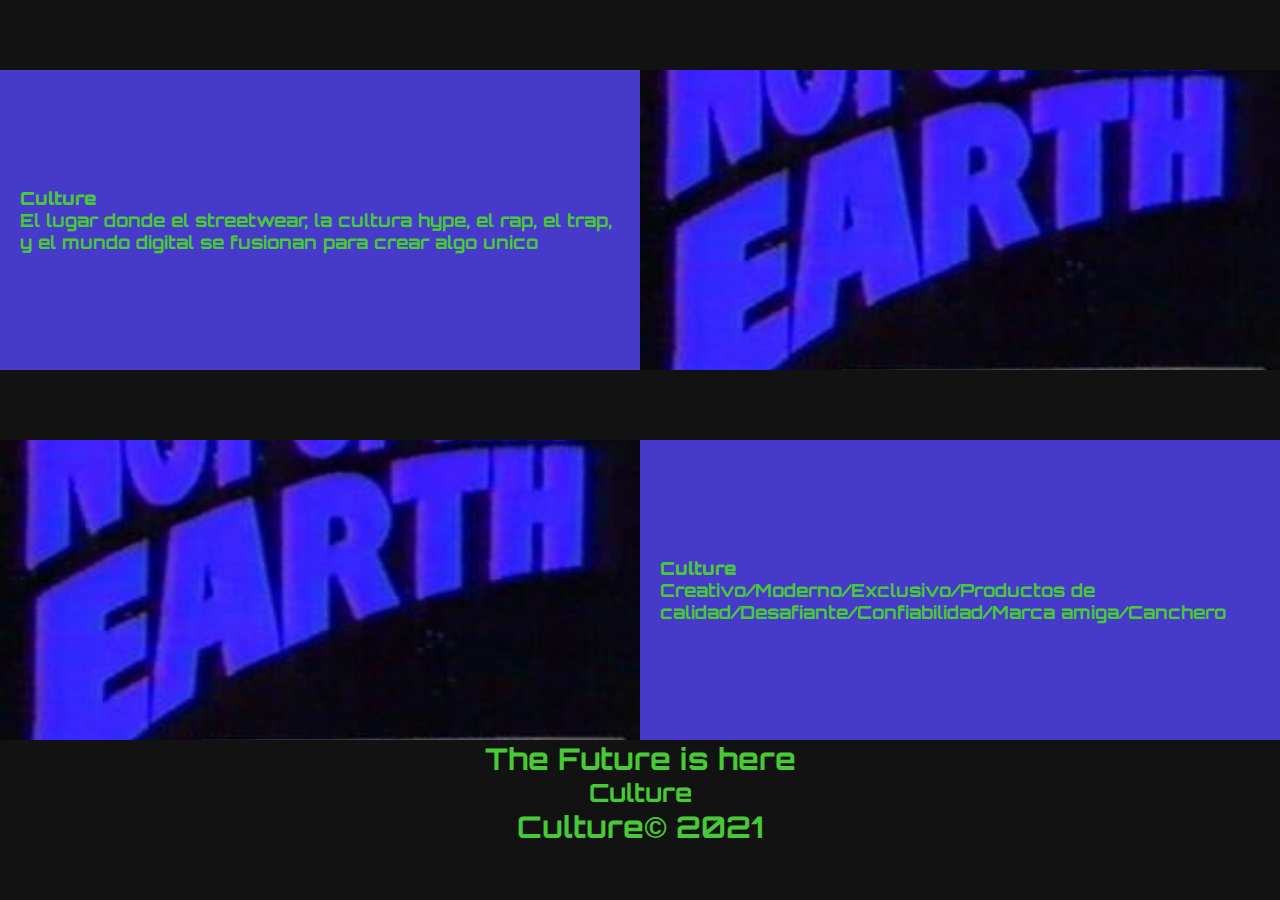
==== index.html @ e7d65d39 "carrousel jquery index" ====
<!DOCTYPE html>
<html>
<head>
	<title>Culture</title>
	<meta charset=utf-8>
	<meta name="keywords" content="streetwear, ropa, moda">
	<meta name="description" content="Culture es una marca de indumentaria. Hacen mayormente buzos y remeras. Es una marca con influencias del streetwear y la cultura hype, lo que se ve reflejado en los diseños de las prendas y la metodología de ventas. Todas las prendas son de edición limitada, con muy pocas unidades en stock.">
	<meta name=viewport content="width=device-width, initial-scale=1">
	 <link
    	rel="stylesheet"
    	href="https://cdnjs.cloudflare.com/ajax/libs/animate.css/4.1.1/animate.min.css"

 	 />
 	<link rel="stylesheet" href="https://cdn.jsdelivr.net/npm/bootstrap@4.6.0/dist/css/bootstrap.min.css" integrity="sha384-B0vP5xmATw1+K9KRQjQERJvTumQW0nPEzvF6L/Z6nronJ3oUOFUFpCjEUQouq2+l" crossorigin="anonymous">
 	<link rel="stylesheet" type="text/css" href="scss/estilos.css">
</head>
<body>
	<div id="inicio"></div>
	<div id="carrousel"></div>
	<div id="main">
		<div id="novedades" class="wow animate__animated animate__fadeInDown">
			<div class="content bgColorBlue fontColorMain">
				<p class="titulo typeBold">Culture</p>
				<p>El lugar donde el streetwear, la cultura hype, el rap, el trap, y el mundo digital se fusionan para crear algo unico</p>
			</div>
			<div class="deco"></div>
		</div>
		<div id="novedades" class="wow animate__animated animate__fadeInUp">
			<div class="deco"></div>
			<div class="content bgColorBlue fontColorMain">
				<p class="titulo typeBold">Culture</p>
				<p>Creativo/Moderno/Exclusivo/Productos de calidad/Desafiante/Confiabilidad/Marca amiga/Canchero</p>
			</div>
		</div>
	</div>	
	<div class="card text-center letraDescripcion">
		<div class="card-header">
		  The Future is here
		</div>
		<div class="card-body">
		  <h5 class="card-title">Culture</h5>
		  <p class="card-text"></p>
		</div>
		<div class="card-footer text-muted">
		  Culture© 2021
		</div>
	  </div>
    <script src="https://code.jquery.com/jquery-3.5.1.slim.min.js" integrity="sha384-DfXdz2htPH0lsSSs5nCTpuj/zy4C+OGpamoFVy38MVBnE+IbbVYUew+OrCXaRkfj" crossorigin="anonymous"></script>
    <script src="https://cdn.jsdelivr.net/npm/bootstrap@4.6.0/dist/js/bootstrap.bundle.min.js" integrity="sha384-Piv4xVNRyMGpqkS2by6br4gNJ7DXjqk09RmUpJ8jgGtD7zP9yug3goQfGII0yAns" crossorigin="anonymous"></script>
	<script src="js/wow.min.js"></script>
	<script>
	new WOW().init();
	</script>
	<script src="java/index/header.js"></script>
	<script src="java/index/carrousel.js"></script>
</body>
</html>
---- scss/estilos.css ----
@import url("https://fonts.googleapis.com/css2?family=Orbitron:wght@400;700;900&display=swap");
* {
  margin: 0;
  padding: 0;
}

body {
  font-family: orbitron, sans-serif;
  font-weight: 700;
  display: -webkit-box;
  display: -ms-flexbox;
  display: flex;
  -webkit-box-orient: vertical;
  -webkit-box-direction: normal;
      -ms-flex-direction: column;
          flex-direction: column;
  overflow-x: hidden;
  background-color: #121212;
}

img {
  max-width: 100%;
}

.typeLight {
  font-weight: 300;
}

.typeBold {
  font-weight: 900;
}

.bgColorDark {
  background-color: #121212;
}

.bgColorGreen {
  background-color: #48CA36;
}

.bgColorBlue {
  background-color: #473ACB;
}

.fontColorMain {
  color: #48CA36;
}

.fontColorWhite {
  color: #FFFFFF;
}

#header {
  min-height: 120px;
  display: -webkit-box;
  display: -ms-flexbox;
  display: flex;
  -webkit-box-orient: horizontal;
  -webkit-box-direction: normal;
      -ms-flex-direction: row;
          flex-direction: row;
  -webkit-box-align: center;
      -ms-flex-align: center;
          align-items: center;
}

#header .logo {
  padding-left: 20px;
}

#header .botonera {
  list-style: none;
  -webkit-box-flex: 1;
      -ms-flex-positive: 1;
          flex-grow: 1;
  text-align: right;
}

#header .botonera li {
  display: inline-block;
}

#header .botonera a {
  color: #48CA36;
  font-size: 24px;
  padding: 20px;
}

#main {
  -webkit-box-flex: 1;
      -ms-flex-positive: 1;
          flex-grow: 1;
}

#novedades {
  padding-top: 70px;
  display: -webkit-box;
  display: -ms-flexbox;
  display: flex;
  -webkit-box-orient: horizontal;
  -webkit-box-direction: normal;
      -ms-flex-direction: row;
          flex-direction: row;
  -ms-flex-wrap: wrap;
      flex-wrap: wrap;
  min-height: 300px;
}

#novedades .content, #novedades .deco {
  width: 50%;
}

#novedades .content {
  font-size: 18px;
  display: -webkit-box;
  display: -ms-flexbox;
  display: flex;
  -webkit-box-orient: vertical;
  -webkit-box-direction: normal;
      -ms-flex-direction: column;
          flex-direction: column;
  -webkit-box-pack: center;
      -ms-flex-pack: center;
          justify-content: center;
  padding: 20px;
  -webkit-box-sizing: border-box;
          box-sizing: border-box;
}

#novedades .deco {
  background-image: url("../media/cultureind2.jpg");
  background-repeat: no-repeat;
  background-size: cover;
  background-position: center;
}

#novedades .deco {
  background-image: url("../media/cultureind2.jpg");
  background-repeat: no-repeat;
  background-size: cover;
  background-position: center;
}

.deco2 {
  display: -webkit-box;
  display: -ms-flexbox;
  display: flex;
  background-image: url("../media/culture3.png");
  background-repeat: no-repeat;
  background-size: cover;
  background-position: center;
  min-height: 1000px;
  padding-top: 30px;
  width: 600px;
  height: auto;
}

ul {
  list-style-type: none;
}

.letraEspecial {
  color: #48CA36;
  display: -webkit-box;
  display: -ms-flexbox;
  display: flex;
  -webkit-box-orient: horizontal;
  -webkit-box-direction: normal;
      -ms-flex-direction: row;
          flex-direction: row;
  -webkit-box-pack: center;
      -ms-flex-pack: center;
          justify-content: center;
  font-size: 50px;
  border: 2px solid #48CA36;
  margin: 2% 2% 2% 2%;
  width: 95%;
  height: 100px;
  -webkit-box-sizing: border-box;
          box-sizing: border-box;
  background-color: #121212;
}

#lista {
  display: -webkit-box;
  display: -ms-flexbox;
  display: flex;
  -webkit-box-orient: vertical;
  -webkit-box-direction: normal;
      -ms-flex-direction: column;
          flex-direction: column;
  font-size: 20px;
  background-color: #121212;
  -webkit-box-pack: justify;
      -ms-flex-pack: justify;
          justify-content: space-between;
  color: #48CA36;
  -webkit-box-flex: 1;
      -ms-flex-positive: 1;
          flex-grow: 1;
  padding: 25px;
}

.imgSobre {
  background-image: url("../media/logoconfondo.png");
  background-size: cover;
  background-repeat: repeat;
  background-position: center;
  -webkit-box-sizing: border-box;
          box-sizing: border-box;
}

#grid {
  display: -webkit-box;
  display: -ms-flexbox;
  display: flex;
  -webkit-box-orient: vertical;
  -webkit-box-direction: normal;
      -ms-flex-direction: column;
          flex-direction: column;
}

.info {
  width: 100%;
  text-align: center;
}

.imgCentrar {
  text-align: center;
}

.cardProduct {
  display: -webkit-box;
  display: -ms-flexbox;
  display: flex;
  font-size: 30px;
  color: #48CA36;
  background-color: #121212;
  -webkit-column-gap: 10px;
          column-gap: 10px;
}

.letraDescripcion {
  font-size: 30px;
  display: -webkit-box;
  display: -ms-flexbox;
  display: flex;
  -webkit-box-orient: vertical;
  -webkit-box-direction: normal;
      -ms-flex-direction: column;
          flex-direction: column;
  -webkit-box-align: center;
      -ms-flex-align: center;
          align-items: center;
  color: #48CA36;
}

#descripcion {
  background-color: #121212;
}

@media all and (max-width: 1064px) {
  .cardProduct {
    -webkit-box-orient: vertical;
    -webkit-box-direction: normal;
        -ms-flex-direction: column;
            flex-direction: column;
  }
}

#producto1 {
  grid-area: producto1;
  background-color: purple;
  min-height: 300px;
}

#producto2 {
  grid-area: producto2;
  background-color: purple;
  min-height: 300px;
}

#producto3 {
  grid-area: producto3;
  background-color: purple;
  min-height: 300px;
}

#descripcion {
  background: radial-gradient(to left, blue, purple);
}

.wachin {
  min-height: 50vh;
  max-width: 400px;
  margin: auto;
  background-image: url("media/culturevioleta");
  border-radius: 100px;
  -webkit-box-sizing: border-box;
          box-sizing: border-box;
  -webkit-animation-name: movimiento;
          animation-name: movimiento;
  -webkit-animation-iteration-count: infinite;
          animation-iteration-count: infinite;
  -webkit-animation-duration: 40s;
          animation-duration: 40s;
  -webkit-animation-delay: 0;
          animation-delay: 0;
  background-size: 1000% 1000%;
}

@-webkit-keyframes movimiento {
  0% {
    background-position: 5% 0%;
  }
  50% {
    background-position: 96% 0%;
  }
  100% {
    background-position: 5% 0%;
  }
}

@keyframes movimiento {
  0% {
    background-position: 5% 0%;
  }
  50% {
    background-position: 96% 0%;
  }
  100% {
    background-position: 5% 0%;
  }
}

#preguntas {
  display: -ms-grid;
  display: grid;
  min-width: 100vw;
      grid-template-areas: "imgPreg pregunta1" "imgPreg pregunta2" "imgPreg pregunta3";
  -ms-grid-columns: 2fr 8fr;
      grid-template-columns: 2fr 8fr;
  -ms-grid-rows: (300px)[3];
      grid-template-rows: repeat(3, 300px);
  grid-column-gap: 30px;
  grid-row-gap: 30px;
}

#imgPreg {
  -ms-grid-row: 1;
  -ms-grid-row-span: 3;
  -ms-grid-column: 1;
  grid-area: imgPreg;
}

#pregunta1 {
  -ms-grid-row: 1;
  -ms-grid-column: 2;
  grid-area: pregunta1;
}

#pregunta2 {
  -ms-grid-row: 2;
  -ms-grid-column: 2;
  grid-area: pregunta2;
}

#pregunta3 {
  -ms-grid-row: 3;
  -ms-grid-column: 2;
  grid-area: pregunta3;
}

#formulario {
  display: -webkit-box;
  display: -ms-flexbox;
  display: flex;
  margin: auto;
  min-height: 600px;
  padding-top: 1rem;
}

input {
  padding: 0.5rem 3rem 0;
}

label {
  padding: 0.5rem 3rem 0;
}

select {
  margin-bottom: 2rem;
}

textarea {
  width: 100%;
  height: 150px;
}

.barraNavegacion {
  min-width: 300px;
  background-color: #121212;
}

@media all and (max-width: 768px) {
  #preguntas {
    display: -ms-grid;
    display: grid;
    min-width: 100vw;
        grid-template-areas: "imgPreg" "imgPreg" "imgPreg" "pregunta1" "pregunta2" "pregunta3";
    -ms-grid-columns: 100%;
        grid-template-columns: 100%;
    -ms-grid-rows: (300px)[6];
        grid-template-rows: repeat(6, 300px);
    grid-column-gap: 30px;
    grid-row-gap: 30px;
    font-size: 10px;
    padding: 0 15 0 15;
  }
}

.tarjeta {
  background-color: #FFFFFF;
  border-radius: 15px;
  padding: 20px;
  display: -webkit-box;
  display: -ms-flexbox;
  display: flex;
  -webkit-box-align: center;
      -ms-flex-align: center;
          align-items: center;
  position: relative;
  margin-bottom: 50px;
}

.tarjeta__img {
  width: 300px;
  height: 180px;
  margin-right: 30px;
}

.tarjeta__titulo {
  font-size: 1.5rem;
  margin-bottom: 20px;
}

.tarjeta__parrafo {
  line-height: 28px;
  font-size: 1rem;
}

.boton {
  height: 60px;
  padding: 20px;
  background-color: #48CA36;
  color: #FFFFFF;
  display: inline-block;
  text-decoration: none;
}

.letraGeneral, .letraGeneral-especial {
  font-size: 30px;
  display: -webkit-box;
  display: -ms-flexbox;
  display: flex;
  -webkit-box-orient: vertical;
  -webkit-box-direction: normal;
      -ms-flex-direction: column;
          flex-direction: column;
  -webkit-box-align: center;
      -ms-flex-align: center;
          align-items: center;
  -webkit-box-pack: center;
      -ms-flex-pack: center;
          justify-content: center;
  color: #48CA36;
}

.letraGeneral-especial {
  -webkit-box-orient: horizontal;
  -webkit-box-direction: normal;
      -ms-flex-direction: row;
          flex-direction: row;
  -webkit-box-pack: center;
      -ms-flex-pack: center;
          justify-content: center;
  font-size: 50px;
  border: 2px solid #48CA36;
  margin: 2% 2% 2% 2%;
  width: 95%;
  height: 100px;
  -webkit-box-sizing: border-box;
          box-sizing: border-box;
  background-color: #121212;
}

.imagen1-icon {
  Background-image: url("media/imagen1.png");
}

.imagen2-icon {
  Background-image: url("media/imagen2.png");
}

.imagen3-icon {
  Background-image: url("media/imagen3.png");
}

.imagenesCarousell, .imagen1, .imagen2, .imagen3 {
  height: 90vh;
  background-position: center;
  background-size: cover;
}

.imagen1 {
  background-image: url("../media/cultureind2.jpg");
}

.imagen2 {
  background-image: url("../media/culturevioleta.png");
}

.imagen3 {
  background-image: url("../media/logoconfondo.png");
}

@media all and (max-width: 768px) {
  .tarjeta {
    -webkit-box-orient: vertical;
    -webkit-box-direction: normal;
        -ms-flex-direction: column;
            flex-direction: column;
  }
  .letraEspecial {
    font-size: 2.4rem;
    -webkit-box-align: center;
        -ms-flex-align: center;
            align-items: center;
  }
  .imgSobre div {
    font-size: 1rem;
    padding: 20px;
  }
}

@media all and (max-width: 768px) {
  #novedades .deco {
    width: 100vw;
    height: 200px;
    -webkit-box-orient: vertical;
    -webkit-box-direction: normal;
        -ms-flex-direction: column;
            flex-direction: column;
  }
  #novedades .content {
    font-size: 12px;
    width: 100vw;
    -webkit-box-orient: vertical;
    -webkit-box-direction: normal;
        -ms-flex-direction: column;
            flex-direction: column;
  }
}

.about-us {
  overflow: hidden;
}

.about-us__container {
  height: 100vh;
  background-image: url("https://images.unsplash.com/photo-1601388362587-feb7ca733020?ixid=MnwxMjA3fDB8MHxwaG90by1wYWdlfHx8fGVufDB8fHx8&ixlib=rb-1.2.1&auto=format&fit=crop&w=1707&q=80");
  background-size: cover;
  background-repeat: no-repeat;
}

.about-us__container2 {
  height: 100vh;
  background-image: url("https://images.unsplash.com/photo-1503666314-e84bfede77e6?ixid=MnwxMjA3fDB8MHxwaG90by1wYWdlfHx8fGVufDB8fHx8&ixlib=rb-1.2.1&auto=format&fit=crop&w=1170&q=80");
  background-size: cover;
  background-repeat: no-repeat;
}

.about-us__container2 .about-us__titulo p {
  color: black;
}

.about-us__container2 .about-us__titulo h2 {
  color: black;
}

.about-us__container3 {
  height: 100vh;
  background-image: url("https://images-ext-2.discordapp.net/external/0FWMGJOT8BvSwNThyjJ2XypFDWLDBoGkmgWCP27cPho/%3Fixid%3DMnwxMjA3fDB8MHxwaG90by1wYWdlfHx8fGVufDB8fHx8%26ixlib%3Drb-1.2.1%26auto%3Dformat%26fit%3Dcrop%26w%3D1470%26q%3D80/https/images.unsplash.com/photo-1413847394921-b259543f4872?width=1053&height=702");
  background-size: cover;
  background-repeat: no-repeat;
}

.about-us__container3 .about-us__titulo p {
  color: #FFFFFF;
}

.about-us__container3 .about-us__titulo h2 {
  color: #FFFFFF;
}

.about-us__container4 {
  height: 100vh;
  background-image: url("https://images-ext-1.discordapp.net/external/wTqO-iYZS5aRS796Bh5iEjuYpuXEGPpkxFOsP4Gf6Go/%3Fixid%3DMnwxMjA3fDB8MHxwaG90by1wYWdlfHx8fGVufDB8fHx8%26ixlib%3Drb-1.2.1%26auto%3Dformat%26fit%3Dcrop%26w%3D1470%26q%3D80/https/images.unsplash.com/photo-1512401127452-381867a7f9c2?width=1053&height=702");
  background-size: cover;
  background-repeat: no-repeat;
}

.about-us__container4 .about-us__titulo p {
  color: #FFFFFF;
}

.about-us__container4 .about-us__titulo h2 {
  color: #FFFFFF;
}

.about-us__titulo h2 {
  font-size: 50px;
  font-weight: bold;
  color: white;
}

.about-us__titulo p {
  font-size: 40px;
  color: white;
}

.info__img {
  width: 100%;
  height: auto;
  border-radius: 75px;
  padding-top: 20px;
  padding-bottom: 20px;
}

.info__img-smaller {
  width: 100%;
  height: auto;
  max-width: 300px;
}

.letraInfo {
  color: #48CA36;
  font-size: 22px;
}

.letraBoton {
  color: white;
}
/*# sourceMappingURL=estilos.css.map */
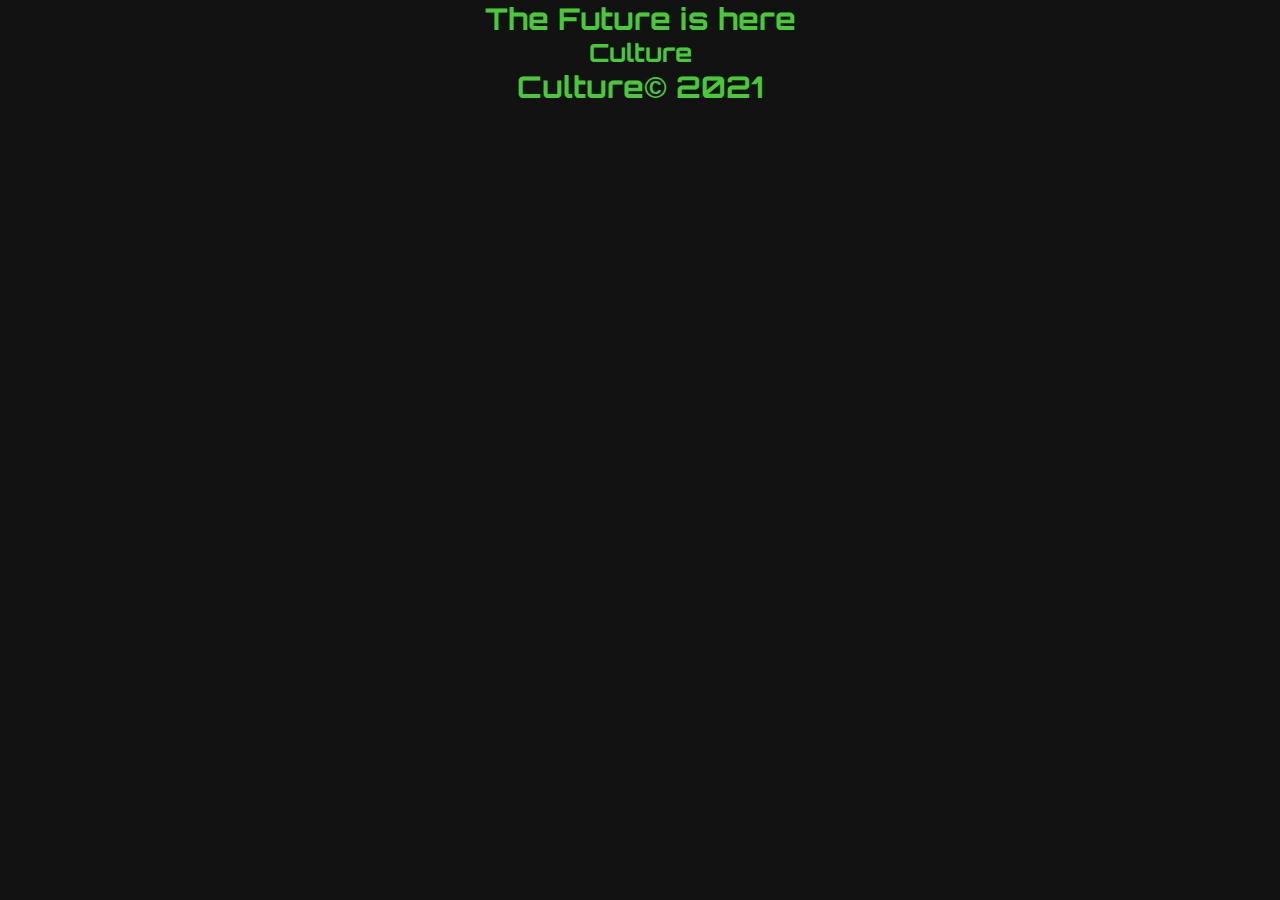
==== commit 555614bc: "cards index a jquery" ====
--- a/index.html
+++ b/index.html
@@ -18,21 +18,8 @@
 	<div id="inicio"></div>
 	<div id="carrousel"></div>
 	<div id="main">
-		<div id="novedades" class="wow animate__animated animate__fadeInDown">
-			<div class="content bgColorBlue fontColorMain">
-				<p class="titulo typeBold">Culture</p>
-				<p>El lugar donde el streetwear, la cultura hype, el rap, el trap, y el mundo digital se fusionan para crear algo unico</p>
-			</div>
-			<div class="deco"></div>
-		</div>
-		<div id="novedades" class="wow animate__animated animate__fadeInUp">
-			<div class="deco"></div>
-			<div class="content bgColorBlue fontColorMain">
-				<p class="titulo typeBold">Culture</p>
-				<p>Creativo/Moderno/Exclusivo/Productos de calidad/Desafiante/Confiabilidad/Marca amiga/Canchero</p>
-			</div>
-		</div>
-	</div>	
+	<div id="imgcards"></div>
+	
 	<div class="card text-center letraDescripcion">
 		<div class="card-header">
 		  The Future is here
@@ -53,5 +40,6 @@
 	</script>
 	<script src="java/index/header.js"></script>
 	<script src="java/index/carrousel.js"></script>
+	<script src="java/index/imgcards.js"></script>
 </body>
 </html>
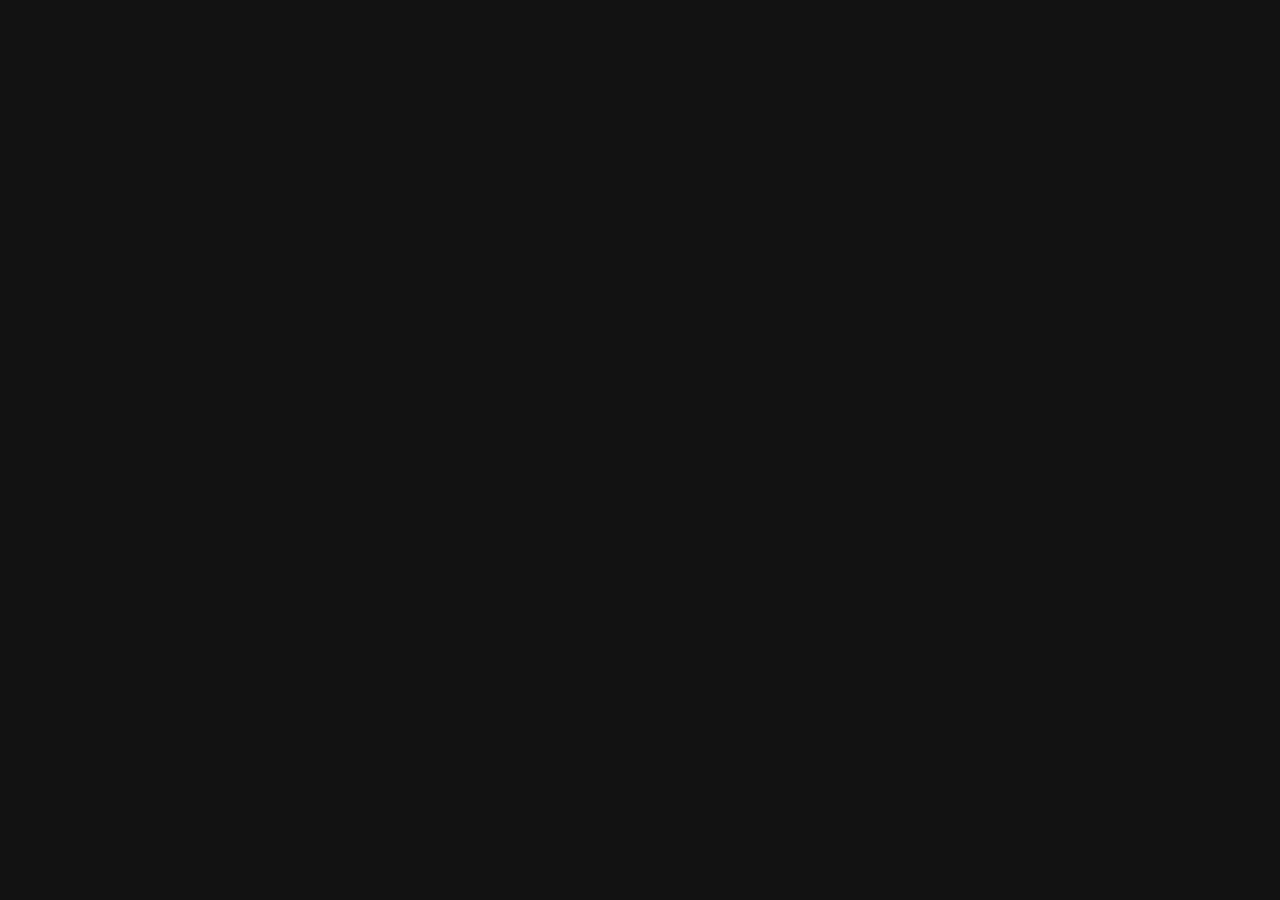
==== commit e6aab744: "footer a jquery" ====
--- a/index.html
+++ b/index.html
@@ -19,19 +19,9 @@
 	<div id="carrousel"></div>
 	<div id="main">
 	<div id="imgcards"></div>
-	
-	<div class="card text-center letraDescripcion">
-		<div class="card-header">
-		  The Future is here
-		</div>
-		<div class="card-body">
-		  <h5 class="card-title">Culture</h5>
-		  <p class="card-text"></p>
-		</div>
-		<div class="card-footer text-muted">
-		  Culture© 2021
-		</div>
-	  </div>
+	<div id="footer"></div>
+
+
     <script src="https://code.jquery.com/jquery-3.5.1.slim.min.js" integrity="sha384-DfXdz2htPH0lsSSs5nCTpuj/zy4C+OGpamoFVy38MVBnE+IbbVYUew+OrCXaRkfj" crossorigin="anonymous"></script>
     <script src="https://cdn.jsdelivr.net/npm/bootstrap@4.6.0/dist/js/bootstrap.bundle.min.js" integrity="sha384-Piv4xVNRyMGpqkS2by6br4gNJ7DXjqk09RmUpJ8jgGtD7zP9yug3goQfGII0yAns" crossorigin="anonymous"></script>
 	<script src="js/wow.min.js"></script>
@@ -41,5 +31,6 @@
 	<script src="java/index/header.js"></script>
 	<script src="java/index/carrousel.js"></script>
 	<script src="java/index/imgcards.js"></script>
+	<script src="java/index/footer.js"></script>
 </body>
 </html>
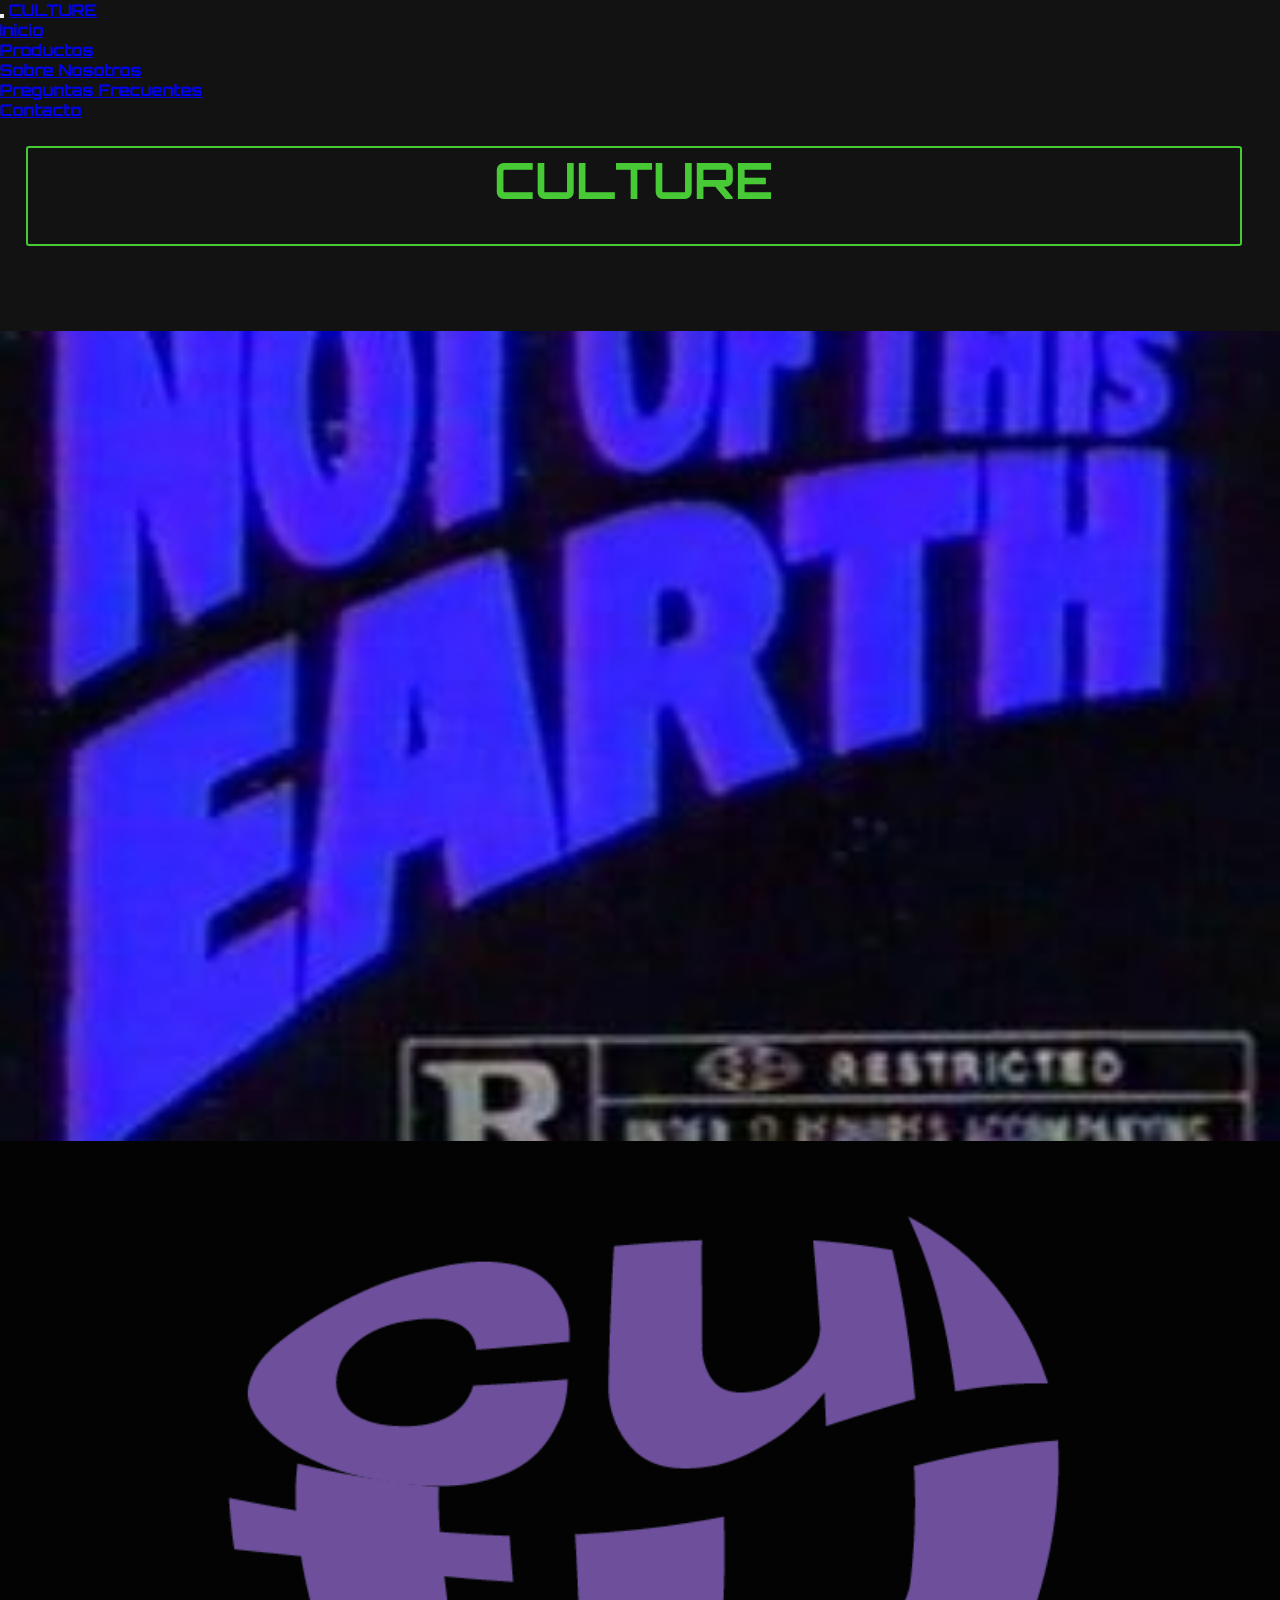
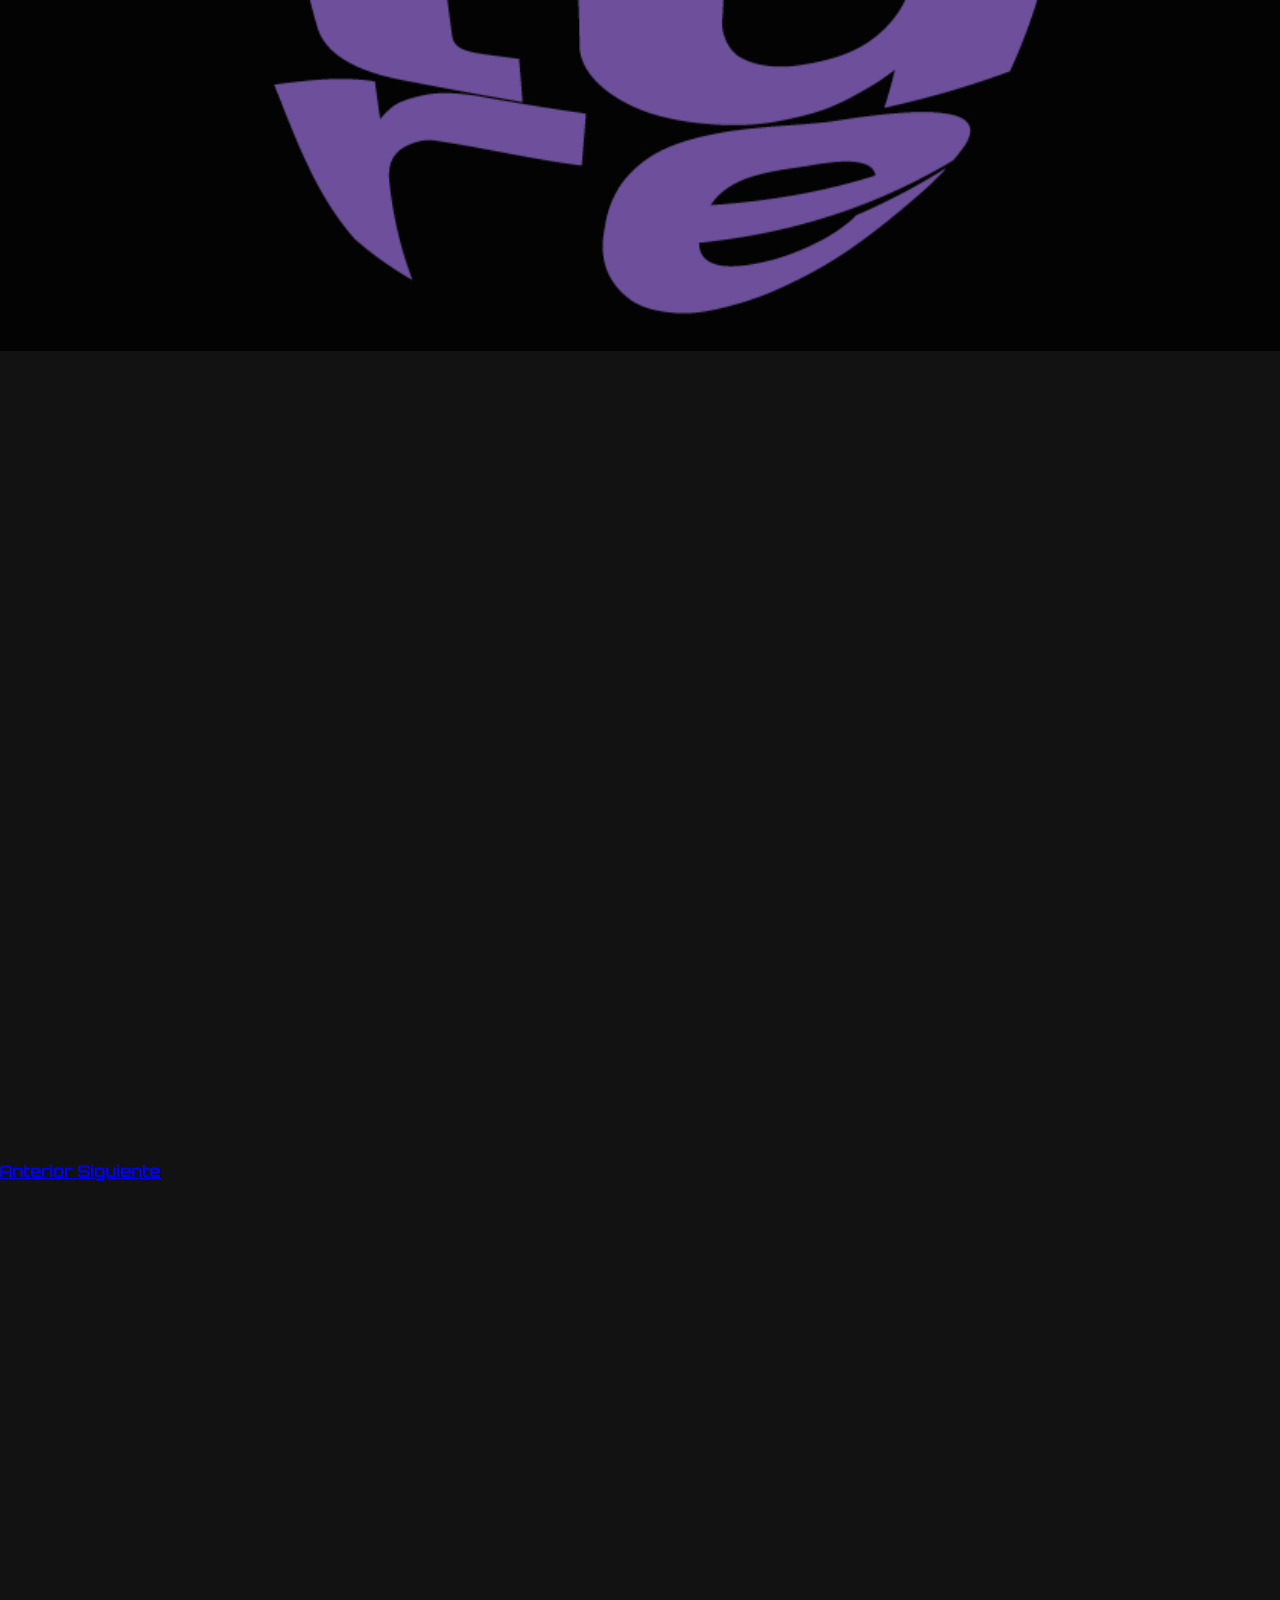
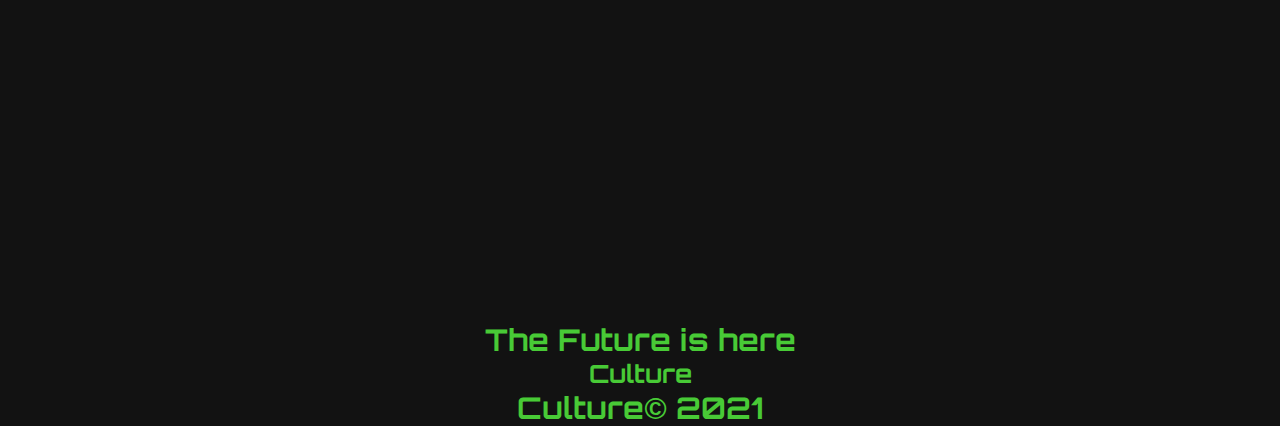
==== commit 10874d4e: "jquery minified" ====
--- a/index.html
+++ b/index.html
@@ -16,21 +16,25 @@
 </head>
 <body>
 	<div id="inicio"></div>
+	<div id="culture"></div>
 	<div id="carrousel"></div>
 	<div id="main">
 	<div id="imgcards"></div>
 	<div id="footer"></div>
 
 
-    <script src="https://code.jquery.com/jquery-3.5.1.slim.min.js" integrity="sha384-DfXdz2htPH0lsSSs5nCTpuj/zy4C+OGpamoFVy38MVBnE+IbbVYUew+OrCXaRkfj" crossorigin="anonymous"></script>
+    <script src="https://code.jquery.com/jquery-3.6.0.min.js" integrity="sha256-/xUj+3OJU5yExlq6GSYGSHk7tPXikynS7ogEvDej/m4=" crossorigin="anonymous"></script>
     <script src="https://cdn.jsdelivr.net/npm/bootstrap@4.6.0/dist/js/bootstrap.bundle.min.js" integrity="sha384-Piv4xVNRyMGpqkS2by6br4gNJ7DXjqk09RmUpJ8jgGtD7zP9yug3goQfGII0yAns" crossorigin="anonymous"></script>
 	<script src="js/wow.min.js"></script>
 	<script>
 	new WOW().init();
 	</script>
-	<script src="java/index/header.js"></script>
-	<script src="java/index/carrousel.js"></script>
-	<script src="java/index/imgcards.js"></script>
-	<script src="java/index/footer.js"></script>
+	<script src="javascript/index/header.js"></script>
+	<script src="javascript/index/culturegif.js"></script>
+	<script src="javascript/index/carrousel.js"></script>
+	<script src="javascript/index/imgcards.js"></script>
+	<script src="javascript/index/footer.js"></script>
+	<script src="javascript/index/culturee.js"></script>
+	<script src="js/jquery.min.js"></script>
 </body>
 </html>
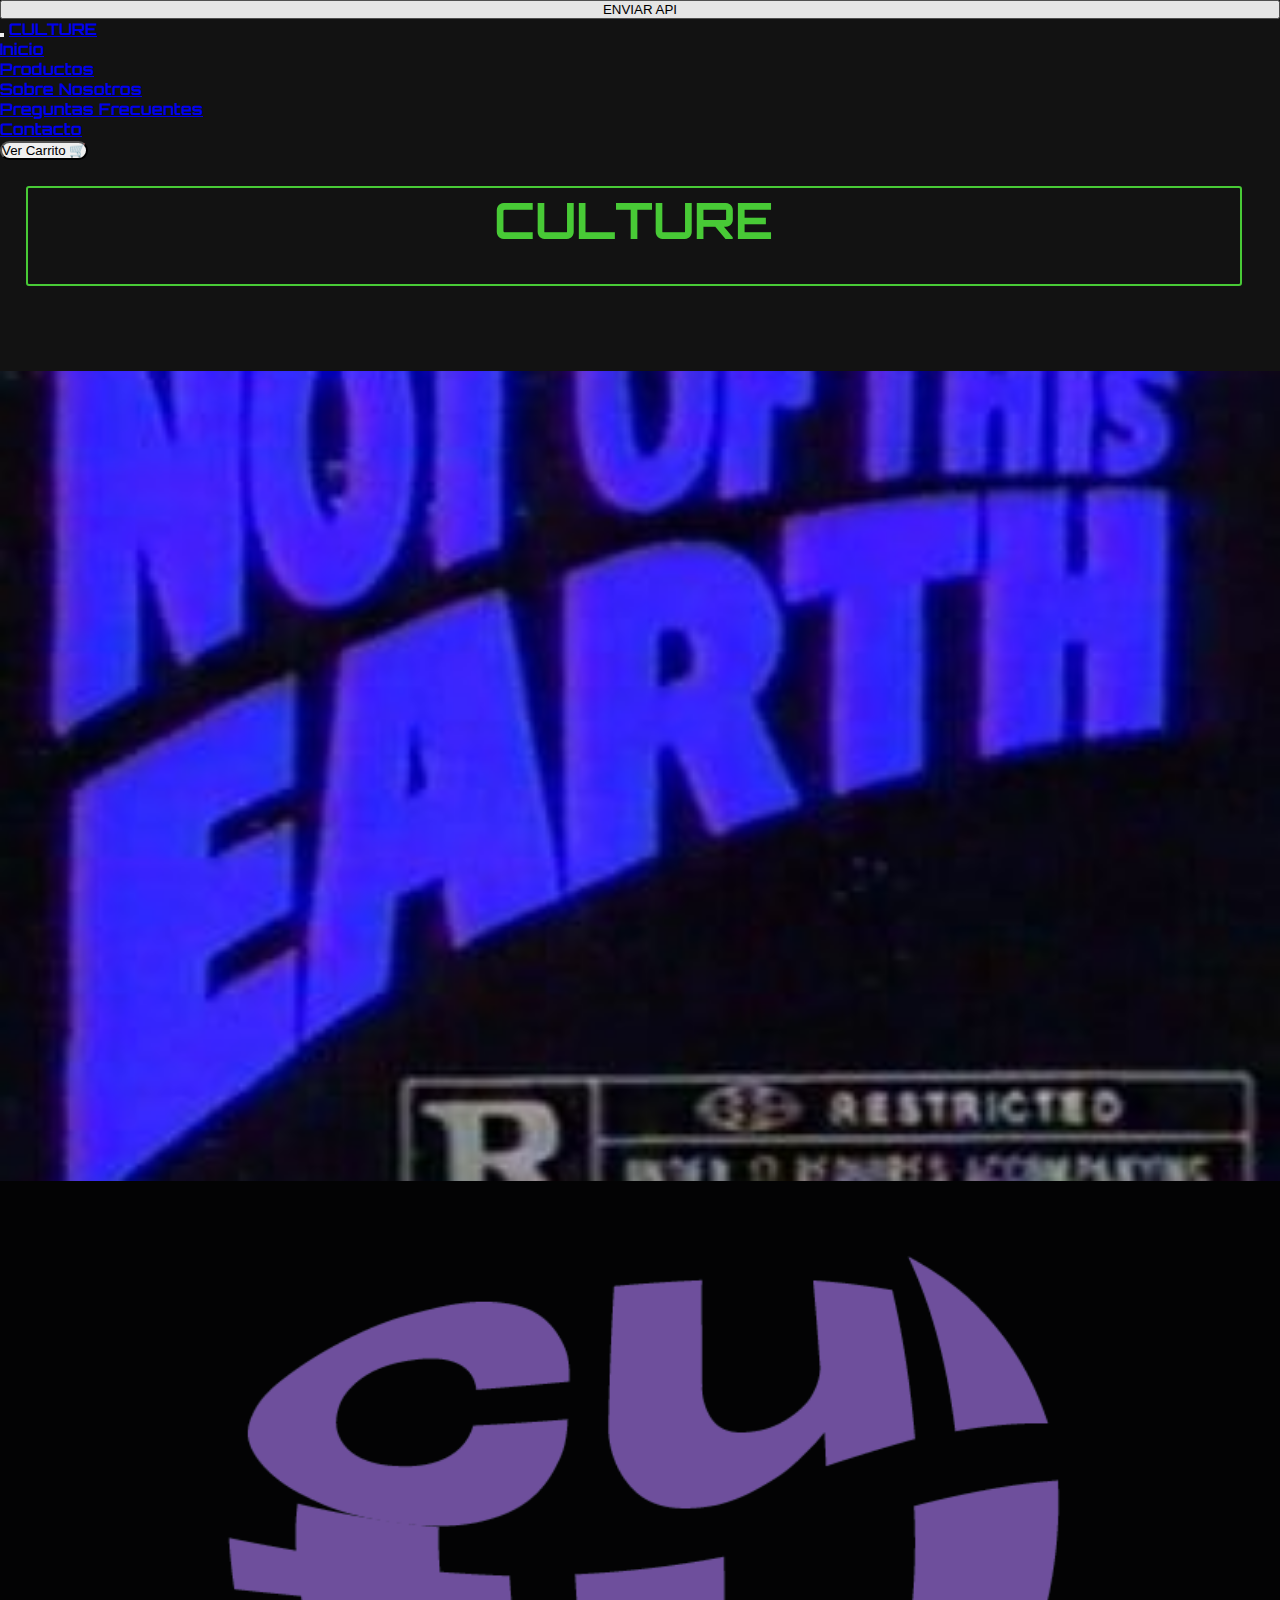
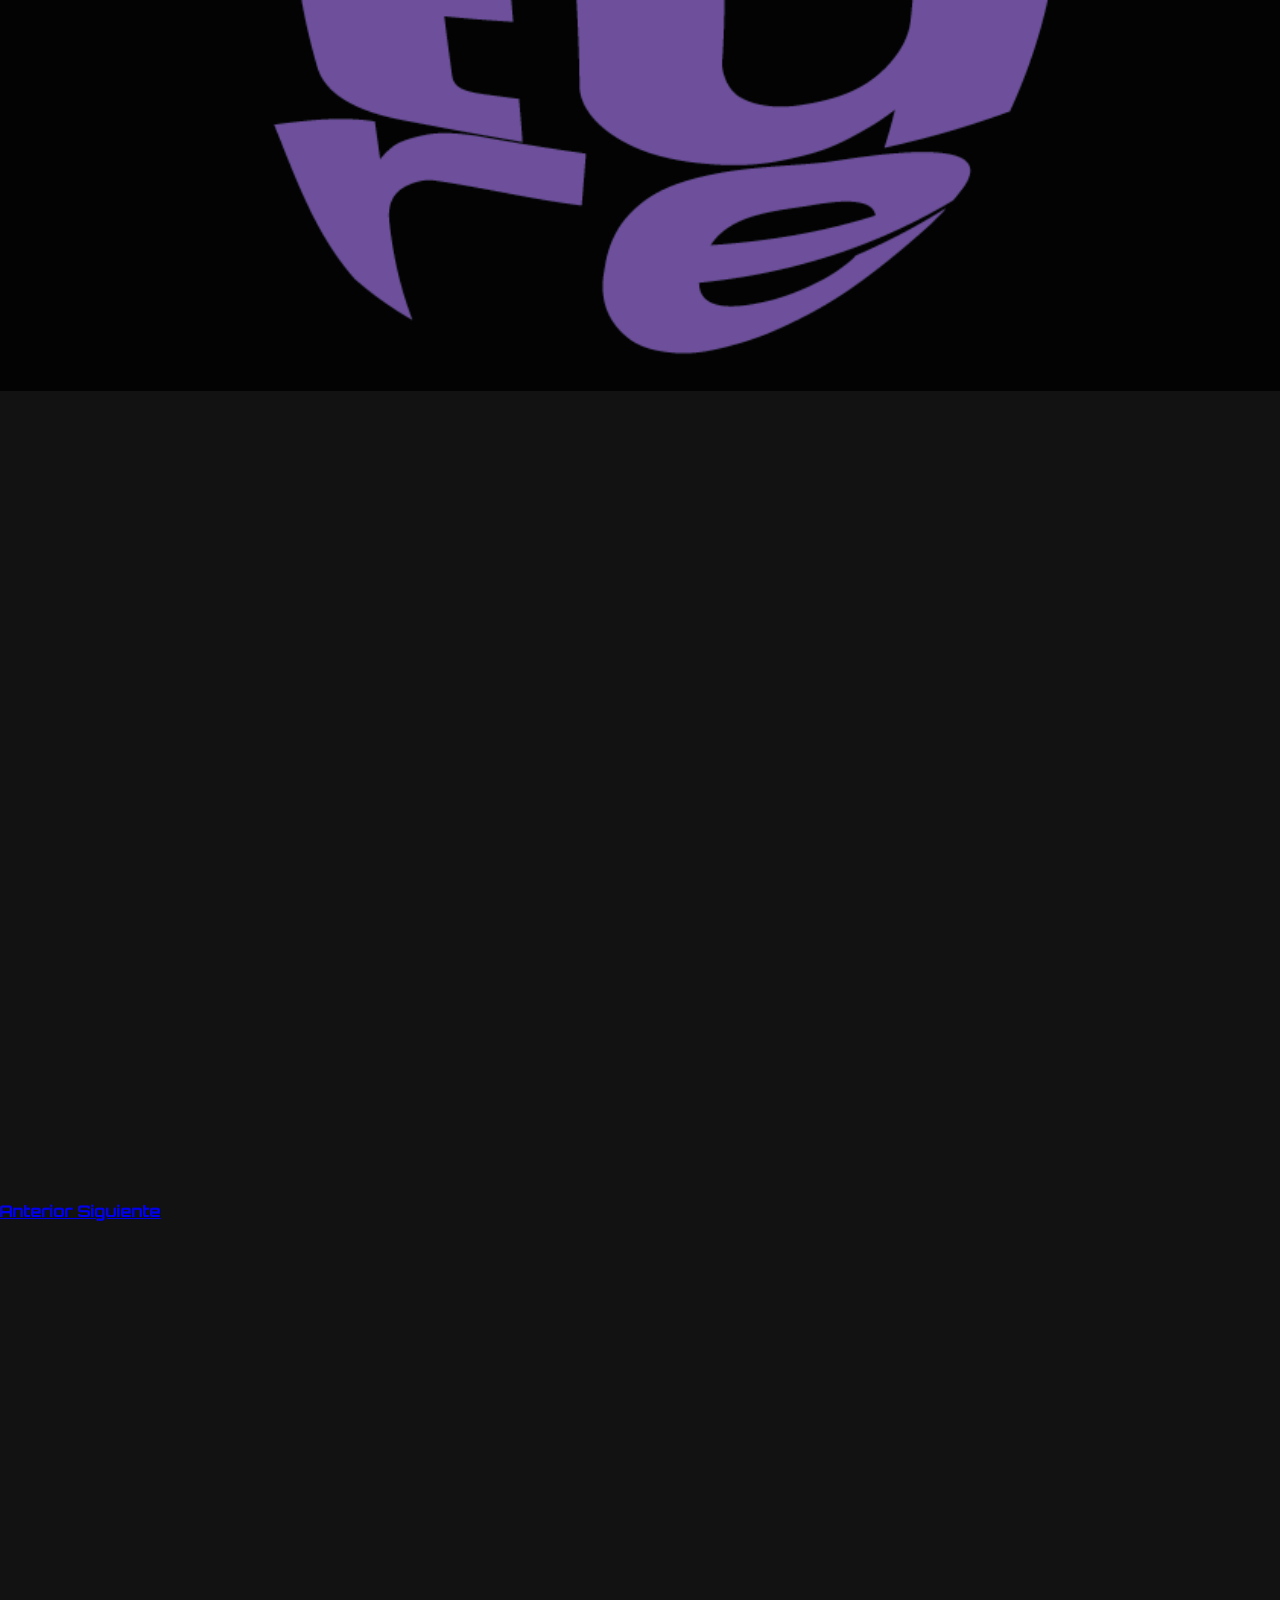
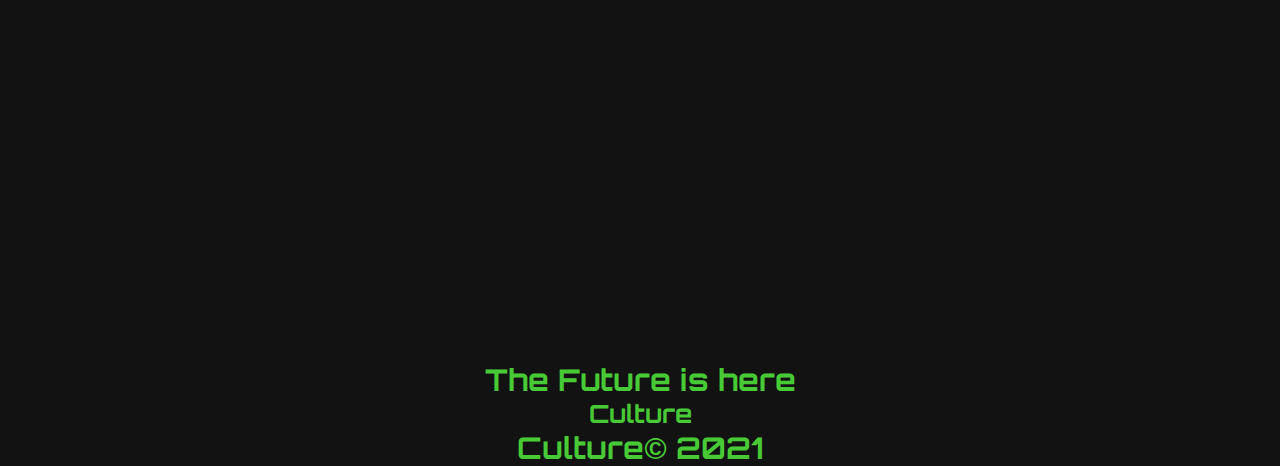
==== commit b48fb07e: "api lpm" ====
--- a/index.html
+++ b/index.html
@@ -15,13 +15,13 @@
  	<link rel="stylesheet" type="text/css" href="scss/estilos.css">
 </head>
 <body>
+	
 	<div id="inicio"></div>
 	<div id="culture"></div>
 	<div id="carrousel"></div>
 	<div id="main">
 	<div id="imgcards"></div>
 	<div id="footer"></div>
-
 
     <script src="https://code.jquery.com/jquery-3.6.0.min.js" integrity="sha256-/xUj+3OJU5yExlq6GSYGSHk7tPXikynS7ogEvDej/m4=" crossorigin="anonymous"></script>
     <script src="https://cdn.jsdelivr.net/npm/bootstrap@4.6.0/dist/js/bootstrap.bundle.min.js" integrity="sha384-Piv4xVNRyMGpqkS2by6br4gNJ7DXjqk09RmUpJ8jgGtD7zP9yug3goQfGII0yAns" crossorigin="anonymous"></script>
@@ -35,6 +35,7 @@
 	<script src="javascript/index/imgcards.js"></script>
 	<script src="javascript/index/footer.js"></script>
 	<script src="javascript/index/culturee.js"></script>
+	<script src="javascript/contact/events.js"></script>
 	<script src="js/jquery.min.js"></script>
 </body>
 </html>
